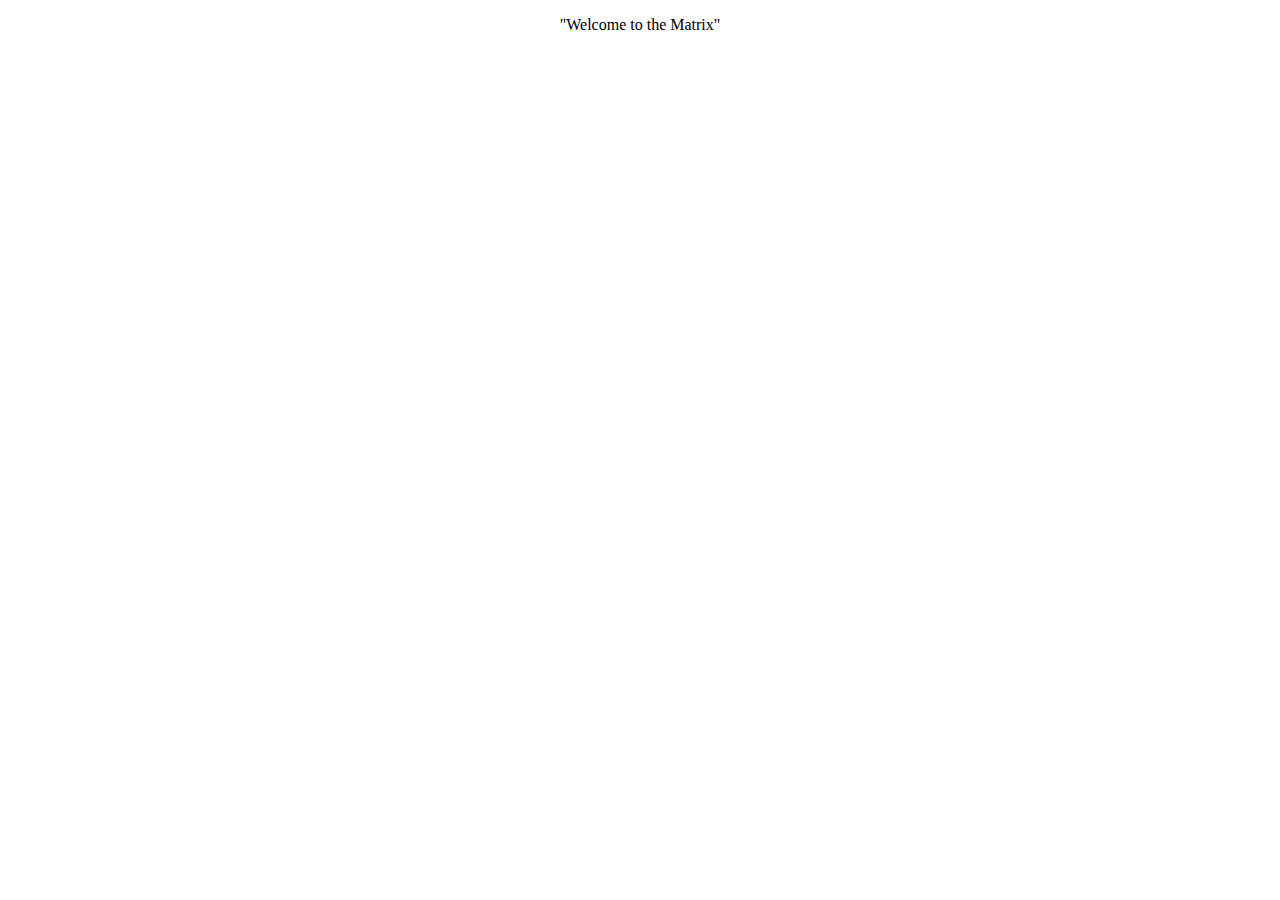
==== theMatrix.html @ fe2fd402 "added link to new page." ====
<!DOCTYPE html>
<html lang="eng">
    <head>
        <link rel="stylesheet" href="stylesForTheMatrix.css">
        <title>The Matrix</title>
    </head>
    <body>
        <p>
            "Welcome to the Matrix"
        </p>
    </body>
</html>
---- stylesForTheMatrix.css ----
p {
    text-align: center;

}
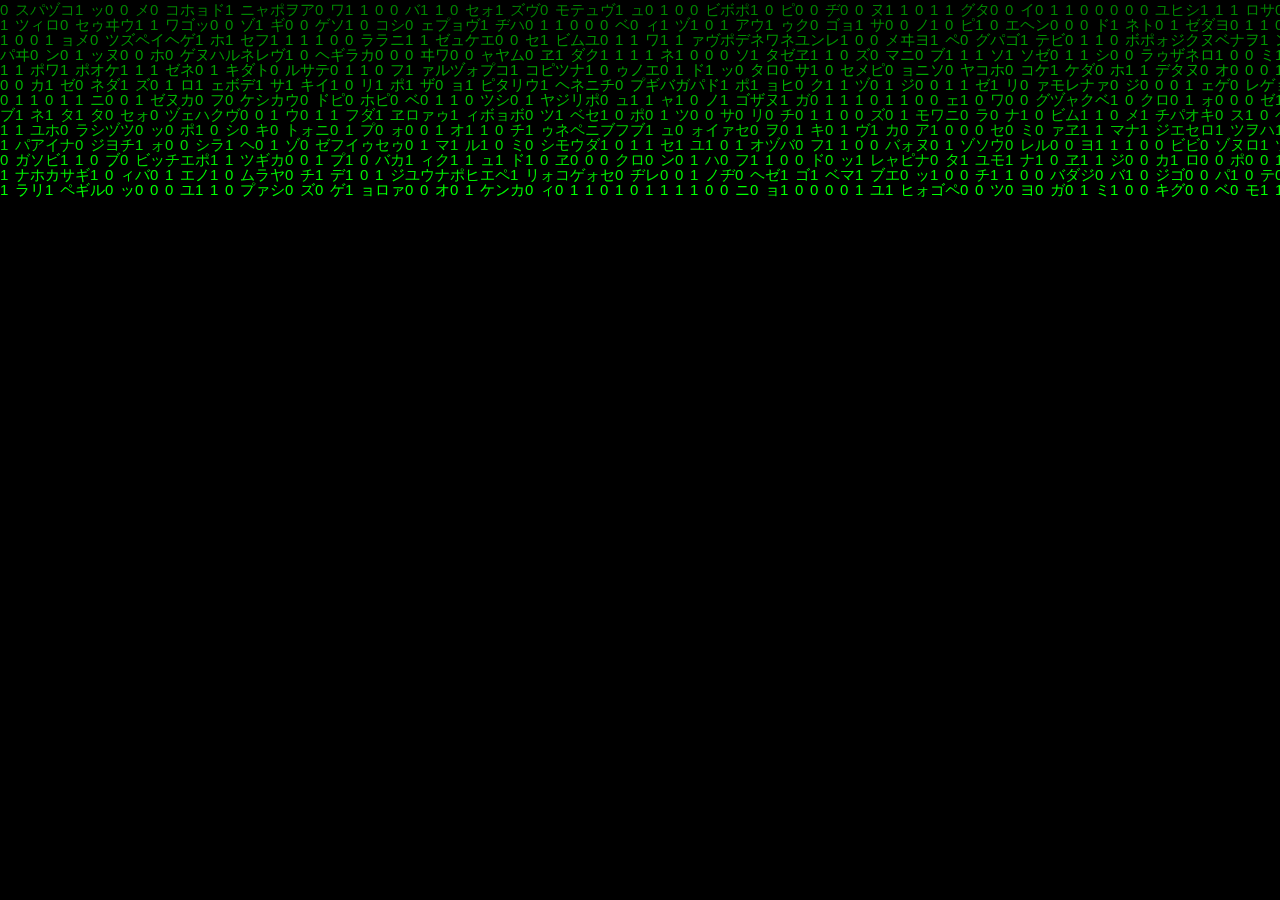
==== commit 64cae8b3: "added script to have falling text across screen on new page" ====
--- a/theMatrix.html
+++ b/theMatrix.html
@@ -1,12 +1,62 @@
-<!DOCTYPE html>
-<html lang="eng">
-    <head>
-        <link rel="stylesheet" href="stylesForTheMatrix.css">
-        <title>The Matrix</title>
-    </head>
+<html>
+<head>
+<title>Matrix Rain</title>
+    <style>
+        * {margin: 0; padding: 0;}
+        body {background: black;}
+canvas {display: block;}
+    </style>
+</head>
     <body>
-        <p>
-            "Welcome to the Matrix"
-        </p>
+    <canvas id="c"></canvas>
     </body>
+    <script>
+
+var c = document.getElementById("c");
+var ctx = c.getContext("2d");
+
+
+c.height = window.innerHeight;
+c.width = window.innerWidth;
+
+
+var english = "アァカサタナハマヤャラワガザダバパイィキシチニヒミリヰギジヂビピウゥクスツヌフムユュルグズブヅプエェケセテネヘメレヱゲゼデベペオォコソトノホモヨョロヲゴゾドボポヴッン1001010101110101010101010010101000101011101111010101010110101010101010101110000101";
+
+english = english.split("");
+
+var font_size = 15;
+var columns = c.width/font_size; 
+var drops = [];
+
+for(var x = 0; x < columns; x++)
+	drops[x] = 1; 
+
+
+function draw()
+{
+	
+	ctx.fillStyle = "rgba(0, 0, 0, 0.05)";
+	ctx.fillRect(0, 0, c.width, c.height);
+	
+	ctx.fillStyle = "#0F0"; 
+	ctx.font = font_size + "px arial";
+	
+	for(var i = 0; i < drops.length; i++)
+	{
+		
+		var text = english[Math.floor(Math.random()*english.length)];
+		
+		ctx.fillText(text, i*font_size, drops[i]*font_size);
+		
+		
+		if(drops[i]*font_size > c.height && Math.random() > 0.975)
+			drops[i] = 0;
+		
+		
+		drops[i]++;
+	}
+}
+
+setInterval(draw, 50);
+    </script>
 </html>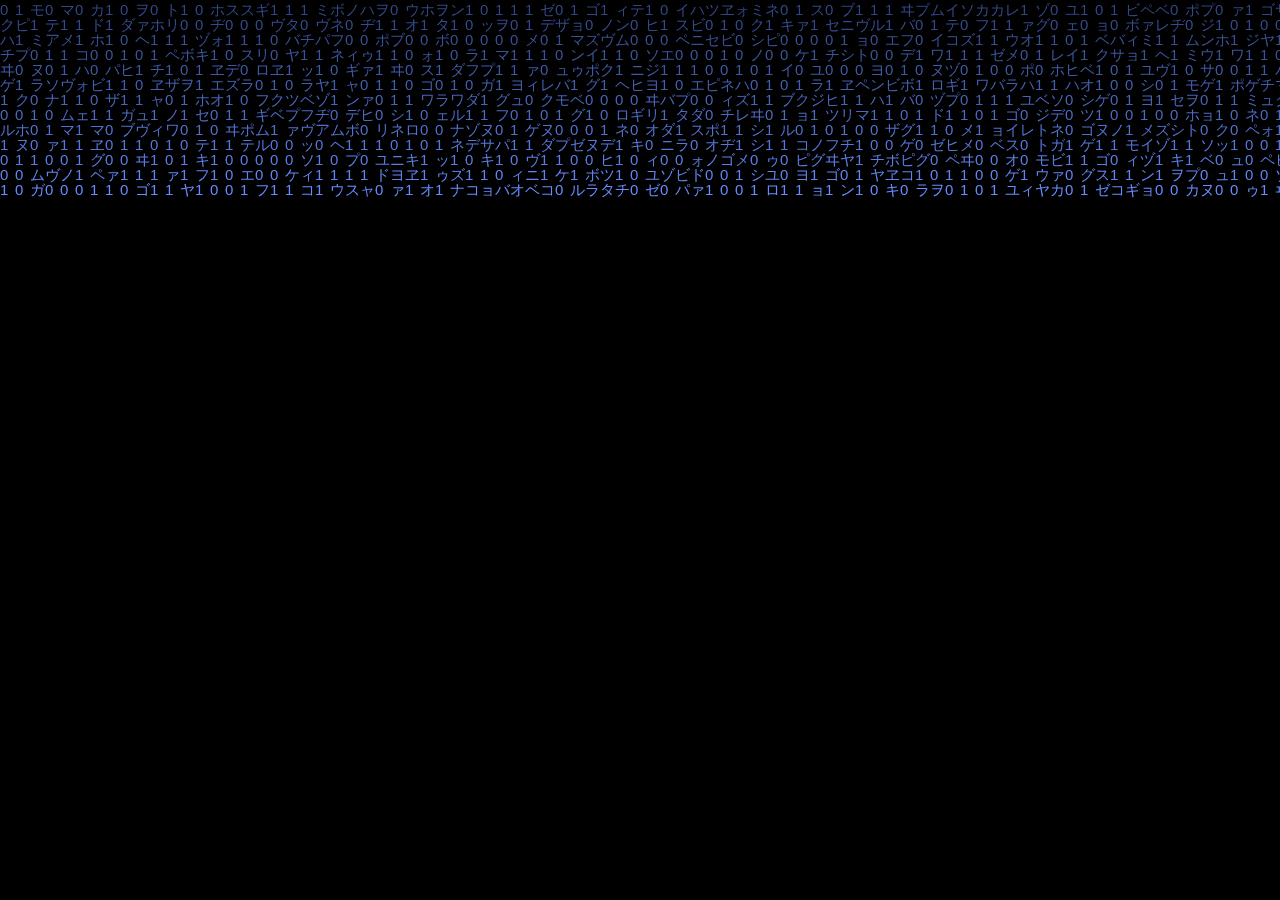
==== commit b34a37a5: "changed color of falling letters" ====
--- a/theMatrix.html
+++ b/theMatrix.html
@@ -38,7 +38,7 @@
 	ctx.fillStyle = "rgba(0, 0, 0, 0.05)";
 	ctx.fillRect(0, 0, c.width, c.height);
 	
-	ctx.fillStyle = "#0F0"; 
+	ctx.fillStyle = "#668cff"; 
 	ctx.font = font_size + "px arial";
 	
 	for(var i = 0; i < drops.length; i++)
